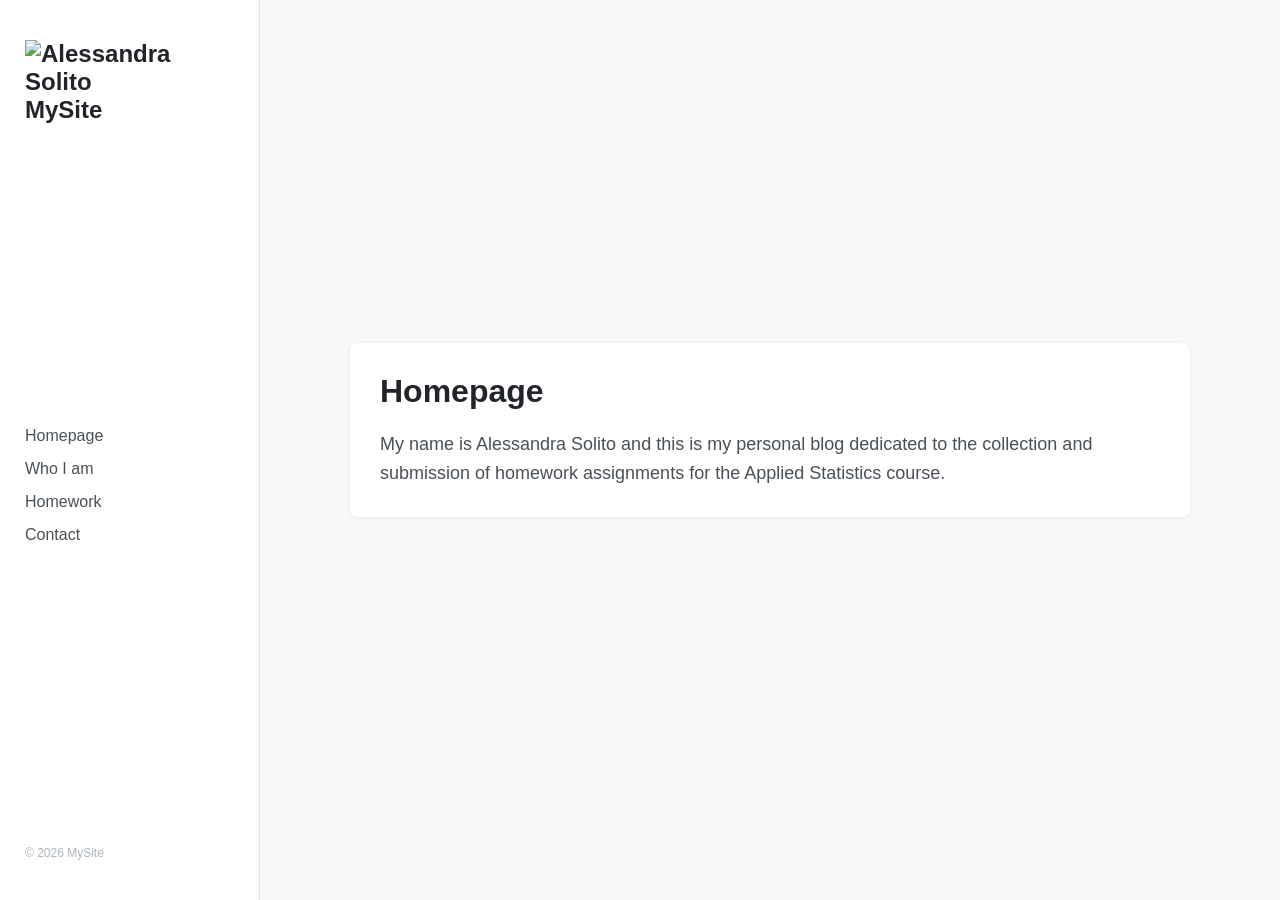
==== index.html @ aac9f939 "Add profile image and name to sidebar Updated sidebar to include a profile image and name." ====
<!DOCTYPE html>
<html lang="en">
<head>
  <meta charset="UTF-8">
  <meta name="viewport" content="width=device-width, initial-scale=1.0">
  <title>MySite - Homepage</title>
  <link rel="stylesheet" href="style.css">
</head>
<body>

<div class="layout">

  <!-- Sidebar -->
  <aside class="sidebar">
    <!-- Logo / immagine profilo -->
    <div class="logo">
      <img src="images/profile.jpg" alt="Alessandra Solito" class="profile-img">
      <span>MySite</span>
    </div>

    <nav class="menu">
      <a href="index.html">Homepage</a>
      <a href="whoiam.html">Who I am</a>
      <a href="homework.html">Homework</a>
      <a href="contact.html">Contact</a>
    </nav>

    <div class="sidebar-footer">
      <p>© 2026 MySite</p>
    </div>
  </aside>

  <!-- Main content -->
  <main class="content">
    <article class="post">
      <h1>Homepage</h1>
      <p>My name is Alessandra Solito and this is my personal blog dedicated to the collection and submission of homework assignments for the Applied Statistics course.</p>
    </article>
  </main>

</div>

</body>
</html>
---- style.css ----
/* Reset base */
* {
  margin: 0;
  padding: 0;
  box-sizing: border-box;
}

/* Font e colori */
body {
  font-family: -apple-system, BlinkMacSystemFont, "Segoe UI", Roboto, sans-serif;
  background-color: #f8f9fa;
  color: #212529;
}

/* Layout principale */
.layout {
  display: flex;
  min-height: 100vh;
}

/* Sidebar stile Chirpy */
.sidebar {
  width: 260px;
  background-color: #ffffff;
  border-right: 1px solid #e5e5e5;
  display: flex;
  flex-direction: column;
  justify-content: space-between;
  padding: 40px 25px;
}

.logo {
  font-size: 24px;
  font-weight: 600;
  margin-bottom: 40px;
}

.menu {
  display: flex;
  flex-direction: column;
  gap: 15px;
}

.menu a {
  text-decoration: none;
  color: #495057;
  font-size: 16px;
  font-weight: 500;
  transition: color 0.3s;
}

.menu a:hover {
  color: #0d6efd;
}

.sidebar-footer {
  margin-top: 40px;
  font-size: 12px;
  color: #adb5bd;
}

/* Contenuto principale */
.content {
  flex: 1;
  max-width: 900px;
  margin: auto;
  padding: 60px 30px;
}

.post h1 {
  font-size: 32px;
  margin-bottom: 20px;
  color: #212529;
}

.post p {
  font-size: 18px;
  line-height: 1.6;
  color: #495057;
}

/* Card articoli stile Chirpy */
.post {
  background: #fff;
  border-radius: 8px;
  padding: 30px;
  box-shadow: 0 1px 4px rgba(0,0,0,0.08);
  margin-bottom: 40px;
  transition: box-shadow 0.3s;
}

.post:hover {
  box-shadow: 0 4px 12px rgba(0,0,0,0.12);
}

/* Dark mode opzionale */
@media (prefers-color-scheme: dark) {
  body { background: #121212; color: #e9ecef; }
  .sidebar { background: #1e1e1e; border-right: 1px solid #333; }
  .menu a { color: #e9ecef; }
  .menu a:hover { color: #0d6efd; }
  .post { background: #1e1e1e; box-shadow: 0 1px 4px rgba(255,255,255,0.05); }
}
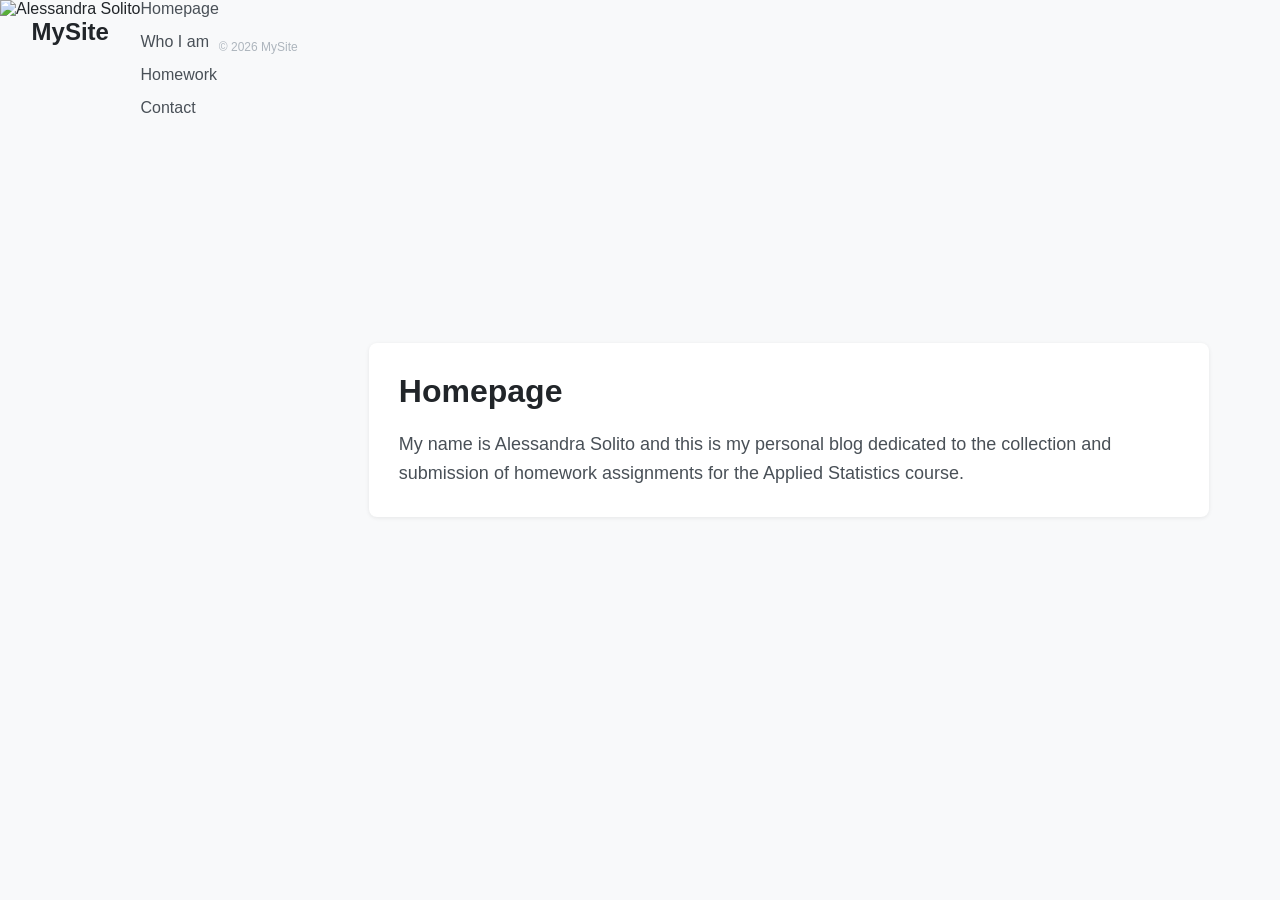
==== commit 3a41e0b9: "Refactor sidebar logo structure in index.html" ====
--- a/index.html
+++ b/index.html
@@ -11,12 +11,12 @@
 <div class="layout">
 
   <!-- Sidebar -->
-  <aside class="sidebar">
-    <!-- Logo / immagine profilo -->
-    <div class="logo">
-      <img src="images/profile.jpg" alt="Alessandra Solito" class="profile-img">
-      <span>MySite</span>
+  <div class="logo">
+    <div class="profile-circle">
+      <img src="images/profile.jpg" alt="Alessandra Solito">
     </div>
+    <span>MySite</span>
+  </div>
 
     <nav class="menu">
       <a href="index.html">Homepage</a>
--- a/style.css
+++ b/style.css
@@ -30,11 +30,26 @@
 }
 
 .logo {
-  font-size: 24px;
-  font-weight: 600;
+  display: flex;
+  flex-direction: column; /* immagine sopra il testo */
+  align-items: center;    /* centra orizzontalmente */
   margin-bottom: 40px;
 }
 
+.logo img.profile-img {
+  width: 120px;
+  height: 120px;
+  border-radius: 50%;    /* diventa circolare */
+  object-fit: cover;
+  margin-bottom: 15px;
+  border: 2px solid #0d6efd; /* bordo opzionale */
+}
+
+.logo span {
+  font-size: 24px;
+  font-weight: 600;
+  text-align: center;
+}
 .menu {
   display: flex;
   flex-direction: column;
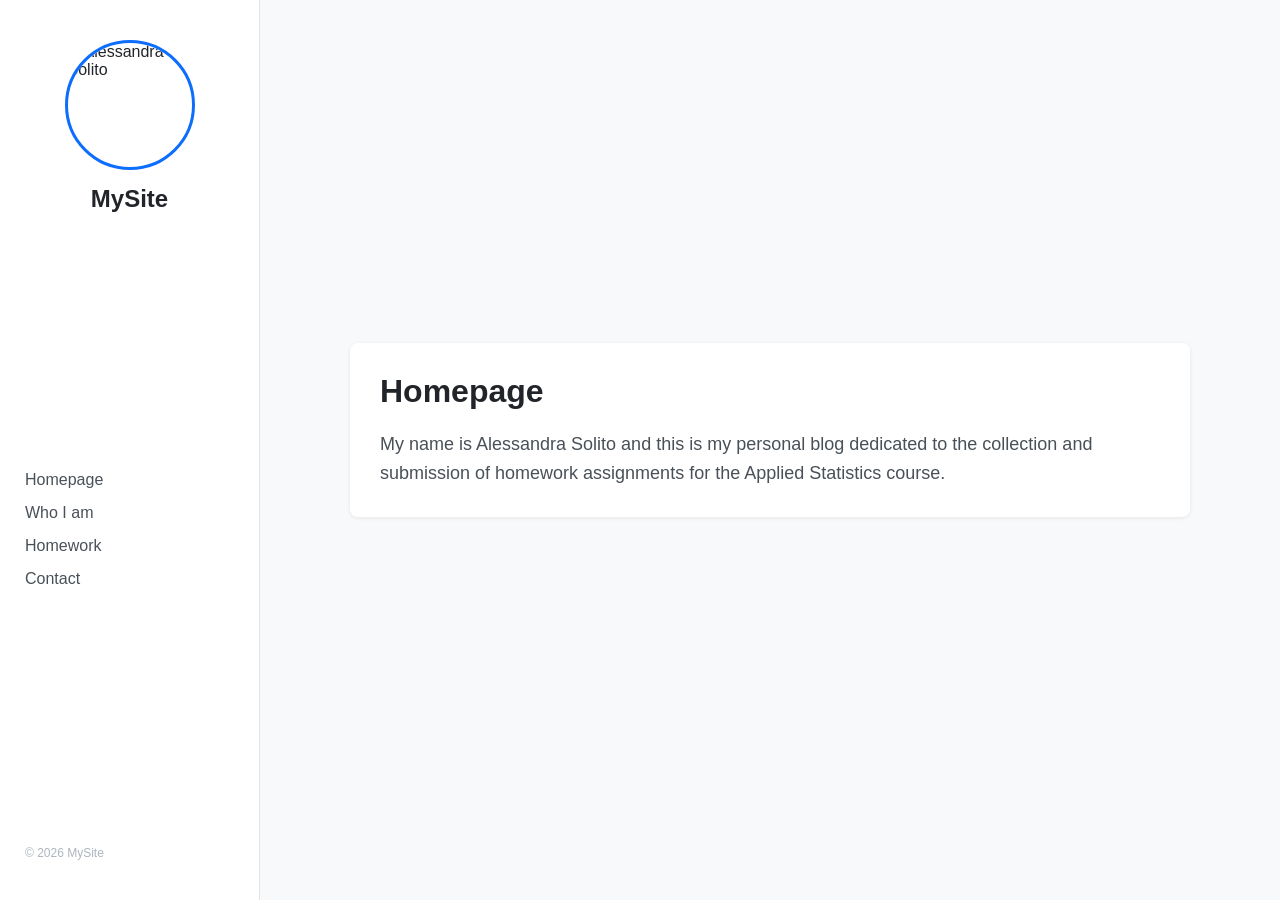
==== commit 3f8174c8: "Add sidebar section to index.html" ====
--- a/index.html
+++ b/index.html
@@ -10,6 +10,7 @@
 
 <div class="layout">
 
+<aside class="sidebar">
   <!-- Sidebar -->
   <div class="logo">
     <div class="profile-circle">
--- a/style.css
+++ b/style.css
@@ -5,20 +5,17 @@
   box-sizing: border-box;
 }
 
-/* Font e colori */
 body {
   font-family: -apple-system, BlinkMacSystemFont, "Segoe UI", Roboto, sans-serif;
   background-color: #f8f9fa;
   color: #212529;
 }
 
-/* Layout principale */
 .layout {
   display: flex;
   min-height: 100vh;
 }
 
-/* Sidebar stile Chirpy */
 .sidebar {
   width: 260px;
   background-color: #ffffff;
@@ -31,18 +28,33 @@
 
 .logo {
   display: flex;
-  flex-direction: column; /* immagine sopra il testo */
-  align-items: center;    /* centra orizzontalmente */
+  flex-direction: column;
+  align-items: center;
   margin-bottom: 40px;
 }
 
-.logo img.profile-img {
-  width: 120px;
-  height: 120px;
-  border-radius: 50%;    /* diventa circolare */
-  object-fit: cover;
+.profile-circle {
+  width: 130px;           
+  height: 130px;
+  border-radius: 50%;     
+  overflow: hidden;       
+  border: 3px solid #0d6efd; 
+  display: flex;
+  justify-content: center;
+  align-items: center;
   margin-bottom: 15px;
-  border: 2px solid #0d6efd; /* bordo opzionale */
+  transition: transform 0.3s;
+}
+
+
+.profile-circle img {
+  width: 100%;
+  height: 100%;
+  object-fit: cover;      
+}
+
+.profile-circle:hover {
+  transform: scale(1.05);
 }
 
 .logo span {
@@ -50,6 +62,7 @@
   font-weight: 600;
   text-align: center;
 }
+
 .menu {
   display: flex;
   flex-direction: column;
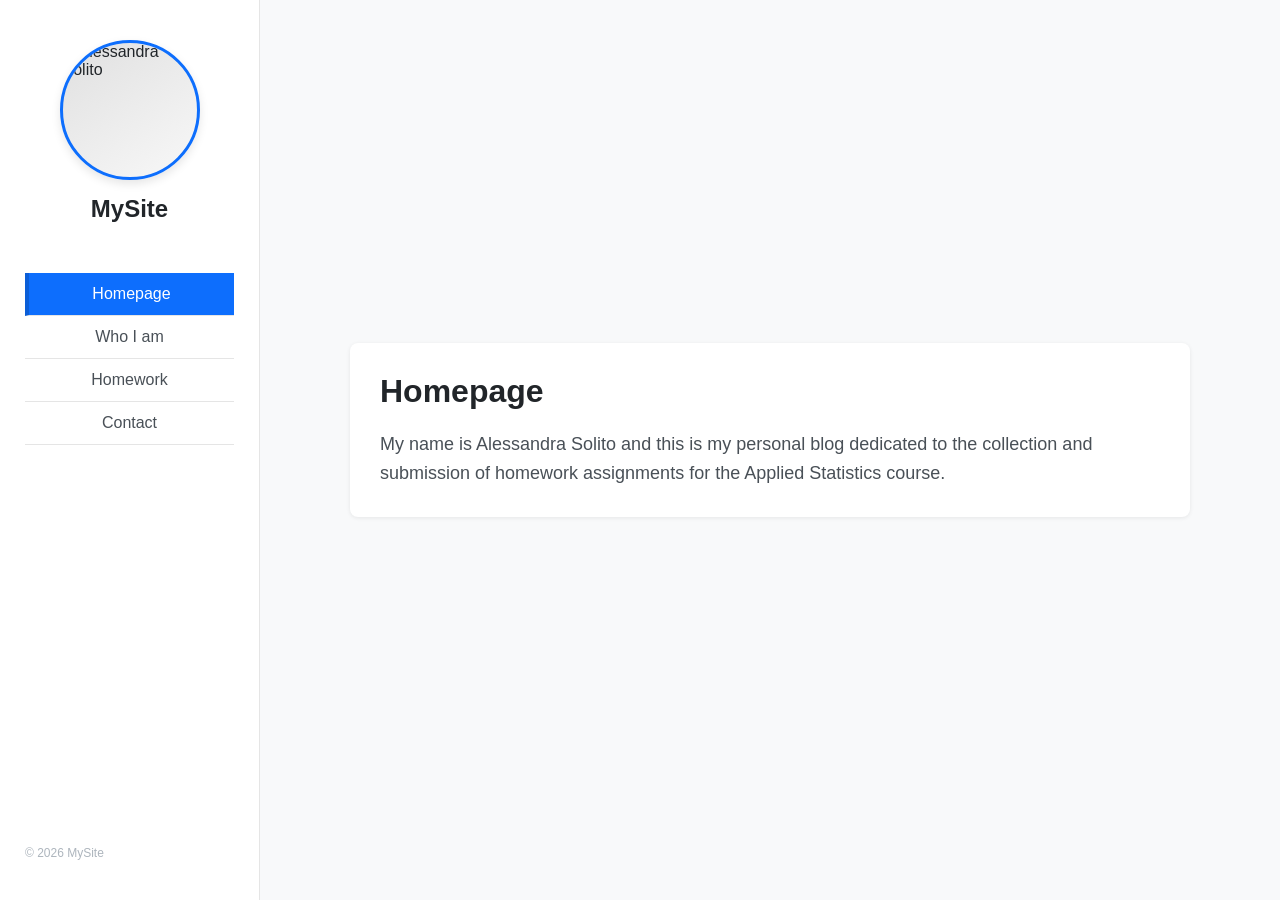
==== commit 7b600e6b: "Highlight active menu item for Homepage" ====
--- a/index.html
+++ b/index.html
@@ -11,7 +11,7 @@
 <div class="layout">
 
 <aside class="sidebar">
-  <!-- Sidebar -->
+  <!-- Logo / profilo -->
   <div class="logo">
     <div class="profile-circle">
       <img src="images/profile.jpg" alt="Alessandra Solito">
@@ -19,17 +19,19 @@
     <span>MySite</span>
   </div>
 
-    <nav class="menu">
-      <a href="index.html">Homepage</a>
-      <a href="whoiam.html">Who I am</a>
-      <a href="homework.html">Homework</a>
-      <a href="contact.html">Contact</a>
-    </nav>
+  <!-- Menu -->
+  <nav class="menu">
+    <a href="index.html" class="active">Homepage</a>
+    <a href="whoiam.html">Who I am</a>
+    <a href="homework.html">Homework</a>
+    <a href="contact.html">Contact</a>
+  </nav>
 
-    <div class="sidebar-footer">
-      <p>© 2026 MySite</p>
-    </div>
-  </aside>
+  <!-- Footer -->
+  <div class="sidebar-footer">
+    <p>© 2026 MySite</p>
+  </div>
+</aside>
 
   <!-- Main content -->
   <main class="content">
--- a/style.css
+++ b/style.css
@@ -11,50 +11,69 @@
   color: #212529;
 }
 
+/* Layout principale */
 .layout {
   display: flex;
   min-height: 100vh;
 }
 
+/* Sidebar */
 .sidebar {
   width: 260px;
   background-color: #ffffff;
   border-right: 1px solid #e5e5e5;
   display: flex;
   flex-direction: column;
-  justify-content: space-between;
   padding: 40px 25px;
 }
 
+/* Centriamo logo+menu e spingiamo footer in basso */
+.sidebar .logo,
+.sidebar .menu {
+  display: flex;
+  flex-direction: column;
+  align-items: center;
+}
+
+.sidebar-footer {
+  margin-top: auto;
+  font-size: 12px;
+  color: #adb5bd;
+}
+
+/* Logo e profilo */
 .logo {
   display: flex;
   flex-direction: column;
   align-items: center;
-  margin-bottom: 40px;
+  margin-bottom: 50px;
 }
 
 .profile-circle {
-  width: 130px;           
-  height: 130px;
-  border-radius: 50%;     
-  overflow: hidden;       
-  border: 3px solid #0d6efd; 
+  width: 140px;
+  height: 140px;
+  border-radius: 50%;
+  overflow: hidden;
+  border: 3px solid #0d6efd;
   display: flex;
   justify-content: center;
   align-items: center;
+  background: linear-gradient(145deg, #e0e0e0, #f8f8f8);
+  box-shadow: 0 4px 10px rgba(0,0,0,0.1);
   margin-bottom: 15px;
-  transition: transform 0.3s;
+  transition: transform 0.3s, box-shadow 0.3s;
 }
 
+.profile-circle:hover {
+  transform: scale(1.05);
+  box-shadow: 0 8px 20px rgba(0,0,0,0.15);
+}
 
 .profile-circle img {
   width: 100%;
   height: 100%;
-  object-fit: cover;      
-}
-
-.profile-circle:hover {
-  transform: scale(1.05);
+  object-fit: cover;
+  display: block;
 }
 
 .logo span {
@@ -63,28 +82,34 @@
   text-align: center;
 }
 
+/* Menu */
 .menu {
-  display: flex;
-  flex-direction: column;
-  gap: 15px;
+  width: 100%;
 }
 
 .menu a {
+  display: block;
+  width: 100%;
   text-decoration: none;
   color: #495057;
   font-size: 16px;
   font-weight: 500;
-  transition: color 0.3s;
+  padding: 12px 15px;
+  border-bottom: 1px solid #e5e5e5; /* separatore */
+  transition: background 0.3s, color 0.3s;
+  text-align: center;
 }
 
 .menu a:hover {
+  background-color: #e9f0ff;
   color: #0d6efd;
+  border-left: 4px solid #0d6efd;
 }
 
-.sidebar-footer {
-  margin-top: 40px;
-  font-size: 12px;
-  color: #adb5bd;
+.menu a.active {
+  background-color: #0d6efd;
+  color: #fff;
+  border-left: 4px solid #0b5ed7;
 }
 
 /* Contenuto principale */
@@ -125,7 +150,8 @@
 @media (prefers-color-scheme: dark) {
   body { background: #121212; color: #e9ecef; }
   .sidebar { background: #1e1e1e; border-right: 1px solid #333; }
-  .menu a { color: #e9ecef; }
-  .menu a:hover { color: #0d6efd; }
+  .menu a { color: #e9ecef; border-bottom: 1px solid #333; }
+  .menu a:hover { background-color: #0d6efd33; color: #fff; border-left: 4px solid #0d6efd; }
+  .menu a.active { background-color: #0d6efd; color: #fff; border-left: 4px solid #0b5ed7; }
   .post { background: #1e1e1e; box-shadow: 0 1px 4px rgba(255,255,255,0.05); }
 }
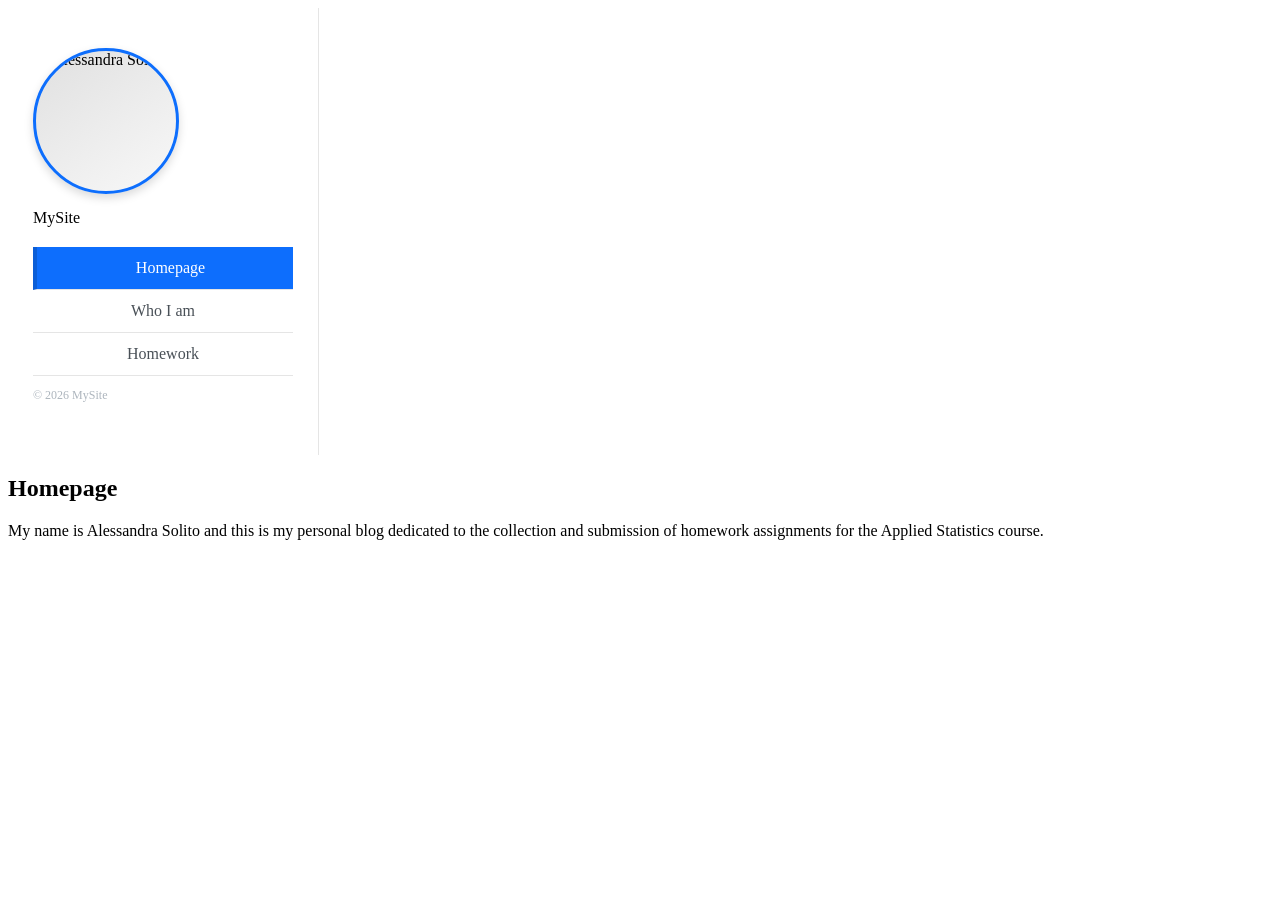
==== commit 5a092255: "Remove 'Contact' link from navigation menu" ====
--- a/index.html
+++ b/index.html
@@ -24,7 +24,6 @@
     <a href="index.html" class="active">Homepage</a>
     <a href="whoiam.html">Who I am</a>
     <a href="homework.html">Homework</a>
-    <a href="contact.html">Contact</a>
   </nav>
 
   <!-- Footer -->
--- a/style.css
+++ b/style.css
@@ -1,54 +1,20 @@
-/* Reset base */
-* {
-  margin: 0;
-  padding: 0;
-  box-sizing: border-box;
-}
-
-body {
-  font-family: -apple-system, BlinkMacSystemFont, "Segoe UI", Roboto, sans-serif;
-  background-color: #f8f9fa;
-  color: #212529;
-}
-
-/* Layout principale */
-.layout {
-  display: flex;
-  min-height: 100vh;
-}
-
-/* Sidebar */
 .sidebar {
   width: 260px;
-  background-color: #ffffff;
+  background-color: #fff;
   border-right: 1px solid #e5e5e5;
   display: flex;
   flex-direction: column;
   padding: 40px 25px;
-}
-
-/* Centriamo logo+menu e spingiamo footer in basso */
-.sidebar .logo,
-.sidebar .menu {
-  display: flex;
-  flex-direction: column;
-  align-items: center;
+  /* togli justify-content: space-between */
 }
 
 .sidebar-footer {
-  margin-top: auto;
+  margin-top: auto; /* spinge il footer in basso */
   font-size: 12px;
   color: #adb5bd;
 }
 
-/* Logo e profilo */
-.logo {
-  display: flex;
-  flex-direction: column;
-  align-items: center;
-  margin-bottom: 50px;
-}
-
+/* Box profilo più carino */
 .profile-circle {
   width: 140px;
   height: 140px;
@@ -59,14 +25,9 @@
   justify-content: center;
   align-items: center;
   background: linear-gradient(145deg, #e0e0e0, #f8f8f8);
-  box-shadow: 0 4px 10px rgba(0,0,0,0.1);
+  box-shadow: 0 4px 10px rgba(0,0,0,0.15);
   margin-bottom: 15px;
   transition: transform 0.3s, box-shadow 0.3s;
-}
-
-.profile-circle:hover {
-  transform: scale(1.05);
-  box-shadow: 0 8px 20px rgba(0,0,0,0.15);
 }
 
 .profile-circle img {
@@ -76,82 +37,41 @@
   display: block;
 }
 
-.logo span {
-  font-size: 24px;
-  font-weight: 600;
-  text-align: center;
+.profile-circle:hover {
+  transform: scale(1.05);
+  box-shadow: 0 8px 20px rgba(0,0,0,0.2);
 }
 
-/* Menu */
+/* Menu centrato e separatori */
 .menu {
+  display: flex;
+  flex-direction: column;
   width: 100%;
+  margin-top: 20px;
 }
 
 .menu a {
   display: block;
-  width: 100%;
   text-decoration: none;
   color: #495057;
   font-size: 16px;
   font-weight: 500;
-  padding: 12px 15px;
-  border-bottom: 1px solid #e5e5e5; /* separatore */
-  transition: background 0.3s, color 0.3s;
+  padding: 12px 0;
   text-align: center;
+  border-bottom: 1px solid #e5e5e5;
+  transition: all 0.3s;
 }
 
 .menu a:hover {
   background-color: #e9f0ff;
   color: #0d6efd;
   border-left: 4px solid #0d6efd;
+  padding-left: 11px; /* compensa il bordo */
 }
 
 .menu a.active {
   background-color: #0d6efd;
   color: #fff;
   border-left: 4px solid #0b5ed7;
+  padding-left: 11px;
 }
-
-/* Contenuto principale */
-.content {
-  flex: 1;
-  max-width: 900px;
-  margin: auto;
-  padding: 60px 30px;
-}
-
-.post h1 {
-  font-size: 32px;
-  margin-bottom: 20px;
-  color: #212529;
-}
-
-.post p {
-  font-size: 18px;
-  line-height: 1.6;
-  color: #495057;
-}
-
-/* Card articoli stile Chirpy */
-.post {
-  background: #fff;
-  border-radius: 8px;
-  padding: 30px;
-  box-shadow: 0 1px 4px rgba(0,0,0,0.08);
-  margin-bottom: 40px;
-  transition: box-shadow 0.3s;
-}
-
-.post:hover {
-  box-shadow: 0 4px 12px rgba(0,0,0,0.12);
-}
-
-/* Dark mode opzionale */
-@media (prefers-color-scheme: dark) {
-  body { background: #121212; color: #e9ecef; }
-  .sidebar { background: #1e1e1e; border-right: 1px solid #333; }
-  .menu a { color: #e9ecef; border-bottom: 1px solid #333; }
-  .menu a:hover { background-color: #0d6efd33; color: #fff; border-left: 4px solid #0d6efd; }
-  .menu a.active { background-color: #0d6efd; color: #fff; border-left: 4px solid #0b5ed7; }
-  .post { background: #1e1e1e; box-shadow: 0 1px 4px rgba(255,255,255,0.05); }
-}
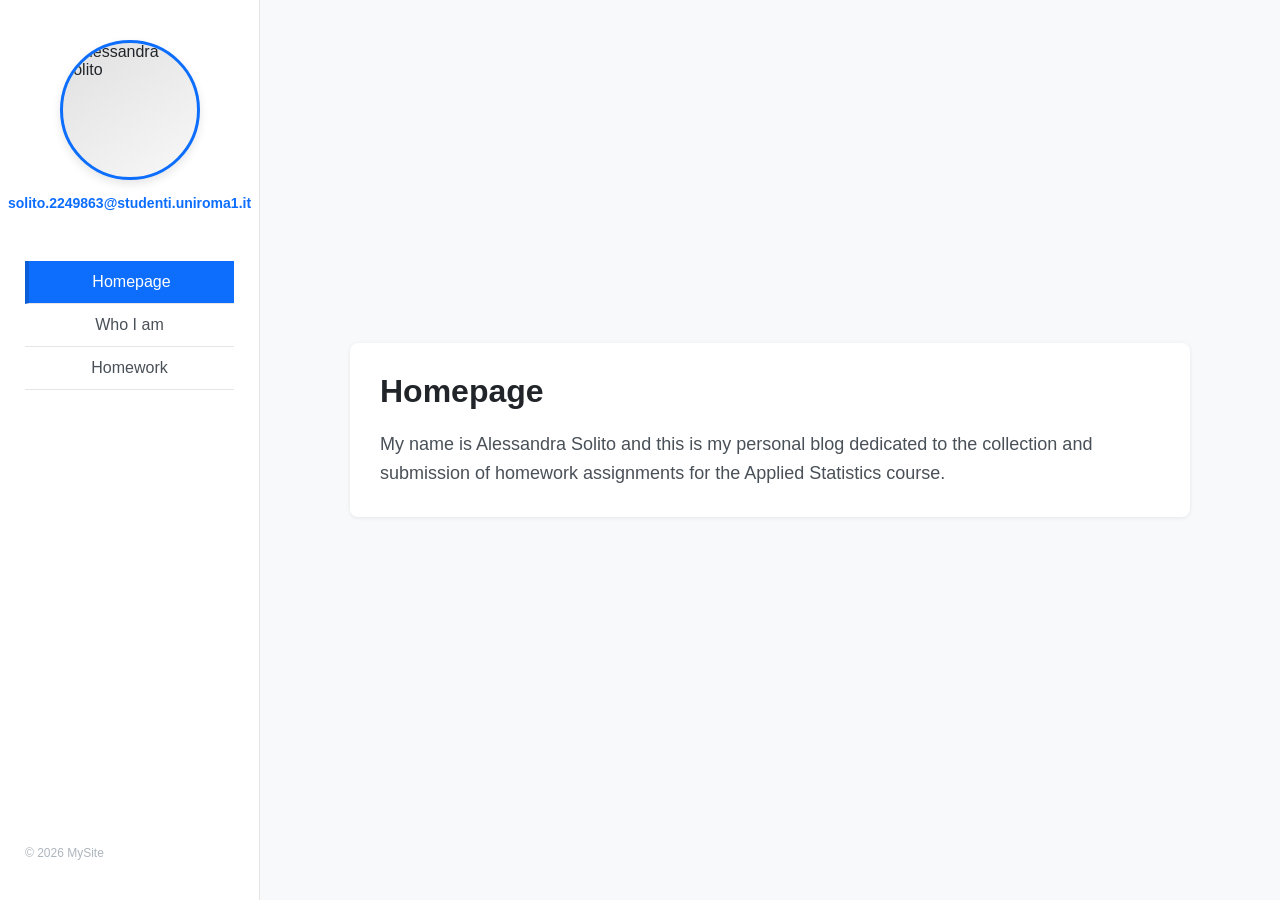
==== commit cae838a8: "Replace site name with email link in index.html" ====
--- a/index.html
+++ b/index.html
@@ -16,7 +16,7 @@
     <div class="profile-circle">
       <img src="images/profile.jpg" alt="Alessandra Solito">
     </div>
-    <span>MySite</span>
+    <span class="email"><a href="mailto:solito.2249863@studenti.uniroma1.it">solito.2249863@studenti.uniroma1.it</a></span>
   </div>
 
   <!-- Menu -->
--- a/style.css
+++ b/style.css
@@ -1,20 +1,54 @@
+/* Reset base */
+* {
+  margin: 0;
+  padding: 0;
+  box-sizing: border-box;
+}
+
+body {
+  font-family: -apple-system, BlinkMacSystemFont, "Segoe UI", Roboto, sans-serif;
+  background-color: #f8f9fa;
+  color: #212529;
+}
+
+/* Layout principale */
+.layout {
+  display: flex;
+  min-height: 100vh;
+}
+
+/* Sidebar */
 .sidebar {
   width: 260px;
-  background-color: #fff;
+  background-color: #ffffff;
   border-right: 1px solid #e5e5e5;
   display: flex;
   flex-direction: column;
   padding: 40px 25px;
-  /* togli justify-content: space-between */
+}
+
+/* Centriamo logo+menu e spingiamo footer in basso */
+.sidebar .logo,
+.sidebar .menu {
+  display: flex;
+  flex-direction: column;
+  align-items: center;
 }
 
 .sidebar-footer {
-  margin-top: auto; /* spinge il footer in basso */
+  margin-top: auto;
   font-size: 12px;
   color: #adb5bd;
 }
 
-/* Box profilo più carino */
+/* Logo e profilo */
+.logo {
+  display: flex;
+  flex-direction: column;
+  align-items: center;
+  margin-bottom: 50px;
+}
+
 .profile-circle {
   width: 140px;
   height: 140px;
@@ -25,11 +59,16 @@
   justify-content: center;
   align-items: center;
   background: linear-gradient(145deg, #e0e0e0, #f8f8f8);
-  box-shadow: 0 4px 10px rgba(0,0,0,0.15);
+  box-shadow: 0 4px 10px rgba(0,0,0,0.1);
   margin-bottom: 15px;
   transition: transform 0.3s, box-shadow 0.3s;
 }
 
+.profile-circle:hover {
+  transform: scale(1.05);
+  box-shadow: 0 8px 20px rgba(0,0,0,0.15);
+}
+
 .profile-circle img {
   width: 100%;
   height: 100%;
@@ -37,41 +76,196 @@
   display: block;
 }
 
-.profile-circle:hover {
-  transform: scale(1.05);
-  box-shadow: 0 8px 20px rgba(0,0,0,0.2);
-}
-
-/* Menu centrato e separatori */
+.logo span {
+  font-size: 24px;
+  font-weight: 600;
+  text-align: center;
+}
+
+.logo .email a {
+  font-size: clamp(10px, 3vw, 14px);
+  color: #0d6efd;
+  text-decoration: none;
+  display: block;
+  word-wrap: break-word;
+}
+
+.logo .email a:hover {
+  color: #0d6efd;
+  text-decoration: underline;
+}
+
+/* Menu */
 .menu {
-  display: flex;
-  flex-direction: column;
-  width: 100%;
-  margin-top: 20px;
+  width: 100%;
 }
 
 .menu a {
   display: block;
+  width: 100%;
   text-decoration: none;
   color: #495057;
   font-size: 16px;
   font-weight: 500;
-  padding: 12px 0;
+  padding: 12px 15px;
+  border-bottom: 1px solid #e5e5e5; /* separatore */
+  transition: background 0.3s, color 0.3s;
   text-align: center;
-  border-bottom: 1px solid #e5e5e5;
-  transition: all 0.3s;
 }
 
 .menu a:hover {
   background-color: #e9f0ff;
   color: #0d6efd;
   border-left: 4px solid #0d6efd;
-  padding-left: 11px; /* compensa il bordo */
 }
 
 .menu a.active {
   background-color: #0d6efd;
   color: #fff;
   border-left: 4px solid #0b5ed7;
-  padding-left: 11px;
-}
+}
+
+/* Contenuto principale */
+.content {
+  flex: 1;
+  max-width: 900px;
+  margin: auto;
+  padding: 60px 30px;
+}
+
+.post h1 {
+  font-size: 32px;
+  margin-bottom: 20px;
+  color: #212529;
+}
+
+.post p {
+  font-size: 18px;
+  line-height: 1.6;
+  color: #495057;
+}
+
+/* Card articoli stile Chirpy */
+.post {
+  background: #fff;
+  border-radius: 8px;
+  padding: 30px;
+  box-shadow: 0 1px 4px rgba(0,0,0,0.08);
+  margin-bottom: 40px;
+  transition: box-shadow 0.3s;
+}
+
+.post:hover {
+  box-shadow: 0 4px 12px rgba(0,0,0,0.12);
+}
+
+/* Button add */
+.add-btn {
+  background-color: #0d6efd;
+  color: #fff;
+  border: none;
+  padding: 10px 16px;
+  border-radius: 5px;
+  font-size: 16px;
+  cursor: pointer;
+  margin-bottom: 20px;
+  transition: background 0.3s;
+}
+
+.add-btn:hover {
+  background-color: #56a9ff;
+}
+
+/* Modal popup */
+.modal {
+  display: none; 
+  position: fixed;
+  z-index: 1000;
+  left: 0; top: 0;
+  width: 100%; height: 100%;
+  background-color: rgba(0,0,0,0.5);
+  justify-content: center;
+  align-items: center;
+}
+
+.modal-content {
+  background-color: #fff;
+  padding: 30px;
+  border-radius: 12px;
+  width: 400px;
+  max-width: 90%;
+  box-shadow: 0 8px 24px rgba(0,0,0,0.2);
+  position: relative;
+  animation: popupFade 0.3s ease-out;
+}
+
+@keyframes popupFade {
+  from { transform: scale(0.8); opacity: 0; }
+  to { transform: scale(1); opacity: 1; }
+}
+
+.modal-content h2 {
+  margin-bottom: 20px;
+}
+
+.modal-content label {
+  display: block;
+  margin-top: 10px;
+  font-weight: 500;
+}
+
+.modal-content input,
+.modal-content textarea {
+  width: 100%;
+  padding: 8px;
+  margin-top: 5px;
+  border-radius: 5px;
+  border: 1px solid #ccc;
+  font-size: 14px;
+}
+
+.modal-content button[type="submit"],
+#cancelBtn {
+  background-color: #0d6efd;
+  color: #fff;
+  border: none;
+  padding: 8px 14px;
+  border-radius: 5px;
+  cursor: pointer;
+  font-size: 14px;
+}
+
+#cancelBtn { background-color: #adb5bd; }
+.modal-content button[type="submit"]:hover { background-color: #56a9ff; }
+#cancelBtn:hover { background-color: #868e96; }
+
+/* Cards container */
+.homework-container {
+  display: flex;
+  flex-direction: column;
+  gap: 15px;
+  margin-top: 20px;
+}
+
+.homework-card {
+  background: #fff;
+  padding: 15px 20px;
+  border-radius: 8px;
+  box-shadow: 0 1px 4px rgba(0,0,0,0.08);
+  cursor: pointer;
+  transition: box-shadow 0.3s;
+}
+
+.homework-card:hover {
+  box-shadow: 0 4px 12px rgba(0,0,0,0.12);
+}
+
+/* Dark mode opzionale */
+@media (prefers-color-scheme: dark) {
+  body { background: #121212; color: #e9ecef; }
+  .sidebar { background: #1e1e1e; border-right: 1px solid #333; }
+  .menu a { color: #e9ecef; border-bottom: 1px solid #333; }
+  .menu a:hover { background-color: #0d6efd33; color: #fff; border-left: 4px solid #0d6efd; }
+  .menu a.active { background-color: #0d6efd; color: #fff; border-left: 4px solid #0b5ed7; }
+  .post { background: #1e1e1e; box-shadow: 0 1px 4px rgba(255,255,255,0.05); }
+}
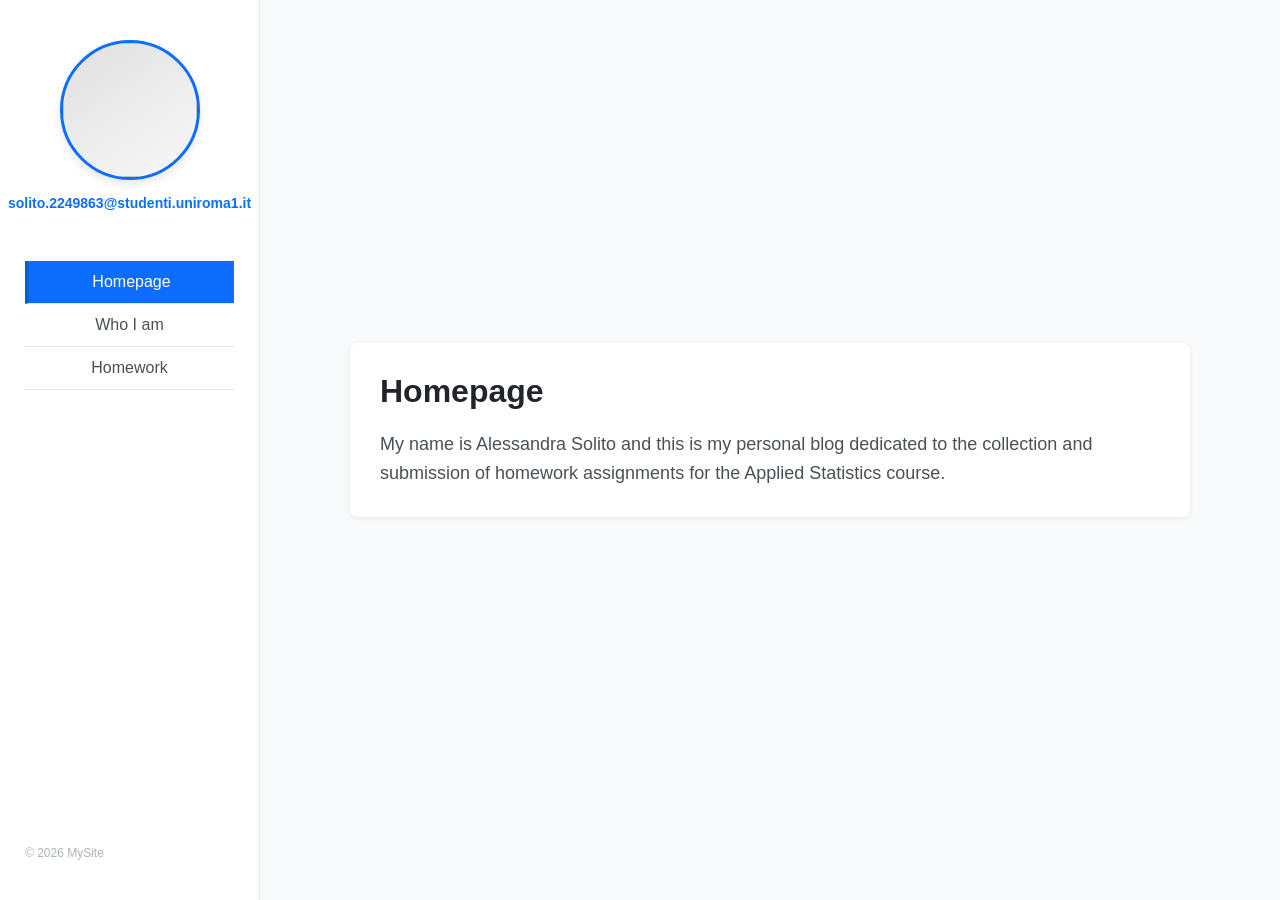
==== commit 9a2f1117: "Update index.html" ====
--- a/index.html
+++ b/index.html
@@ -14,7 +14,7 @@
   <!-- Logo / profilo -->
   <div class="logo">
     <div class="profile-circle">
-      <img src="images/profile.jpg" alt="Alessandra Solito">
+      <img src="images/profile.jpg" >
     </div>
     <span class="email"><a href="mailto:solito.2249863@studenti.uniroma1.it">solito.2249863@studenti.uniroma1.it</a></span>
   </div>
